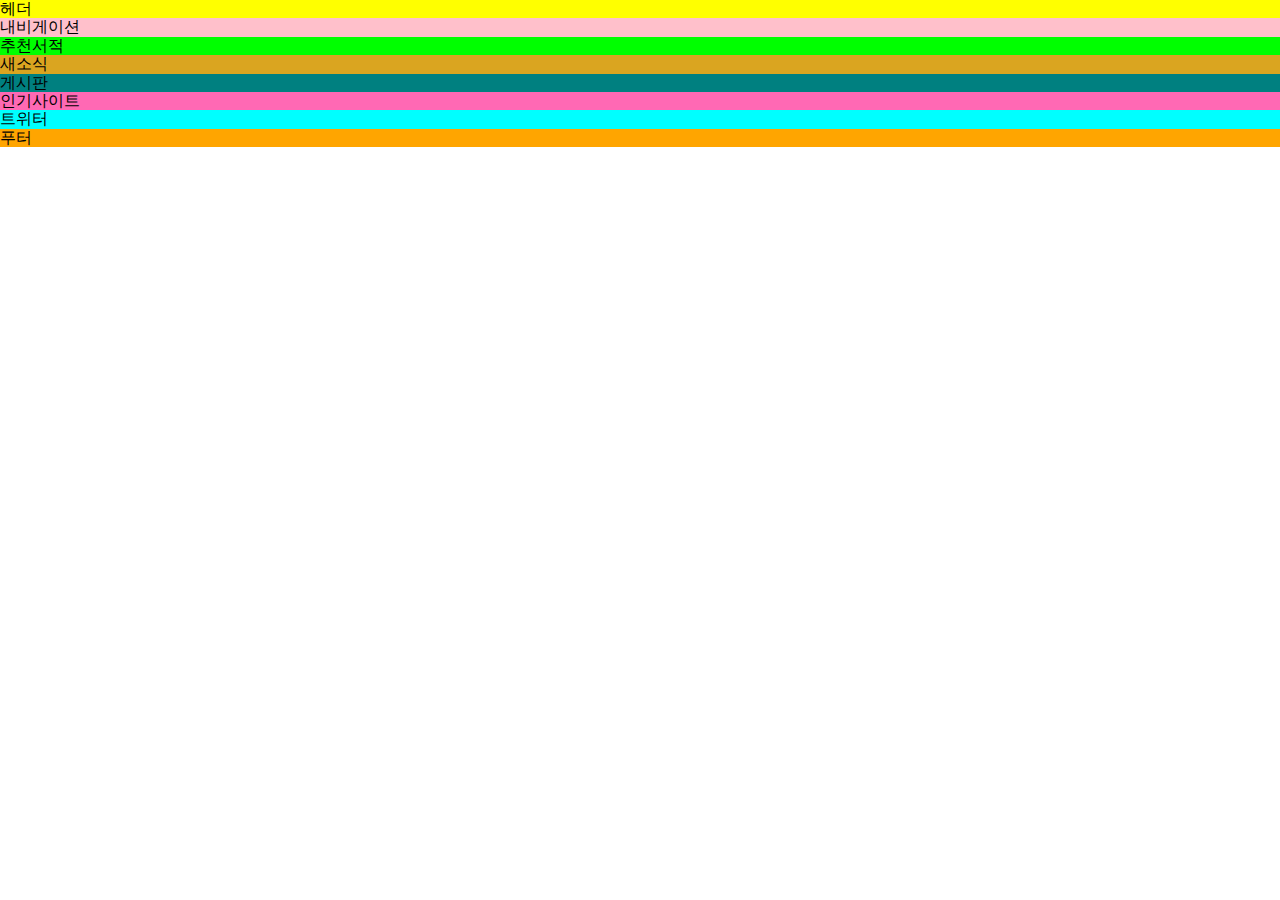
==== index.html @ 116cd97e "반응형 예제 공부" ====
<!DOCTYPE html>
<html lang="ko-KR">

<head>
    <meta charset="UTF-8">
    <meta name="viewport" content="width=device-width, initial-scale=1.0">
    <title>웹카페 - 반응형웹</title>
    <link rel="stylesheet" href="./css/normalize.css">
    <link rel="stylesheet" href="./css/style.css">
</head>

<body>
    <div class="container flex-col">
        <header class="header">헤더</header>
        <nav class="navigation">내비게이션</nav>
        <main class="main">
            <section class="book">추천서적</section>
            <section class="news">새소식</section>
            <section class="board">게시판</section>
            <section class="favorite">인기사이트</section>
            <article class="twitter">트위터</article>
        </main>
        <footer class="footer">푸터</footer>
    </div>
</body>

</html>
---- css/style.css ----
@charset "utf-8";
@import url(//spoqa.github.io/spoqa-han-sans/css/SpoqaHanSans-kr.css);
@import url(./fonts.css);
*, *::before, *::after { 
  font-family: 'Spoqa Han Sans', 'Sans-serif'; 
  box-sizing: border-box;
}
/* Reset CSS */
fieldset{
  margin: 0;
  padding: 0;
  border: 0 none;
}
legend, .a11y-hidden{
  position: absolute;
  width: 1px;
  height: 1px;
  margin: -1px;
  overflow: hidden;
  clip: rect(0,0,0,0);
  clip-path: polygon(0 0, 0 0, 0 0)
}

a{
  text-decoration: none;
  color: inherit;
}
/* grid module */
.flex-row{
  display: flex;
  flex-direction: row;
  flex-wrap: wrap;
}

.flex-col{
  display: flex;
  flex-direction: column;
  flex-wrap: wrap;
}

/* All Device */
.container{
  background: silver;
}
.header{
  background: yellow;
}
.navigation{
  background: pink ;
}
.main{
  background: skyblue;
}
.book{
  background: lime;
}
.news{
  background: goldenrod;
}
.board{
  background: teal;
}
.favorite{
  background: hotpink;
}
.twitter{
  background: aqua;
}
.footer{
  background: orange;
}
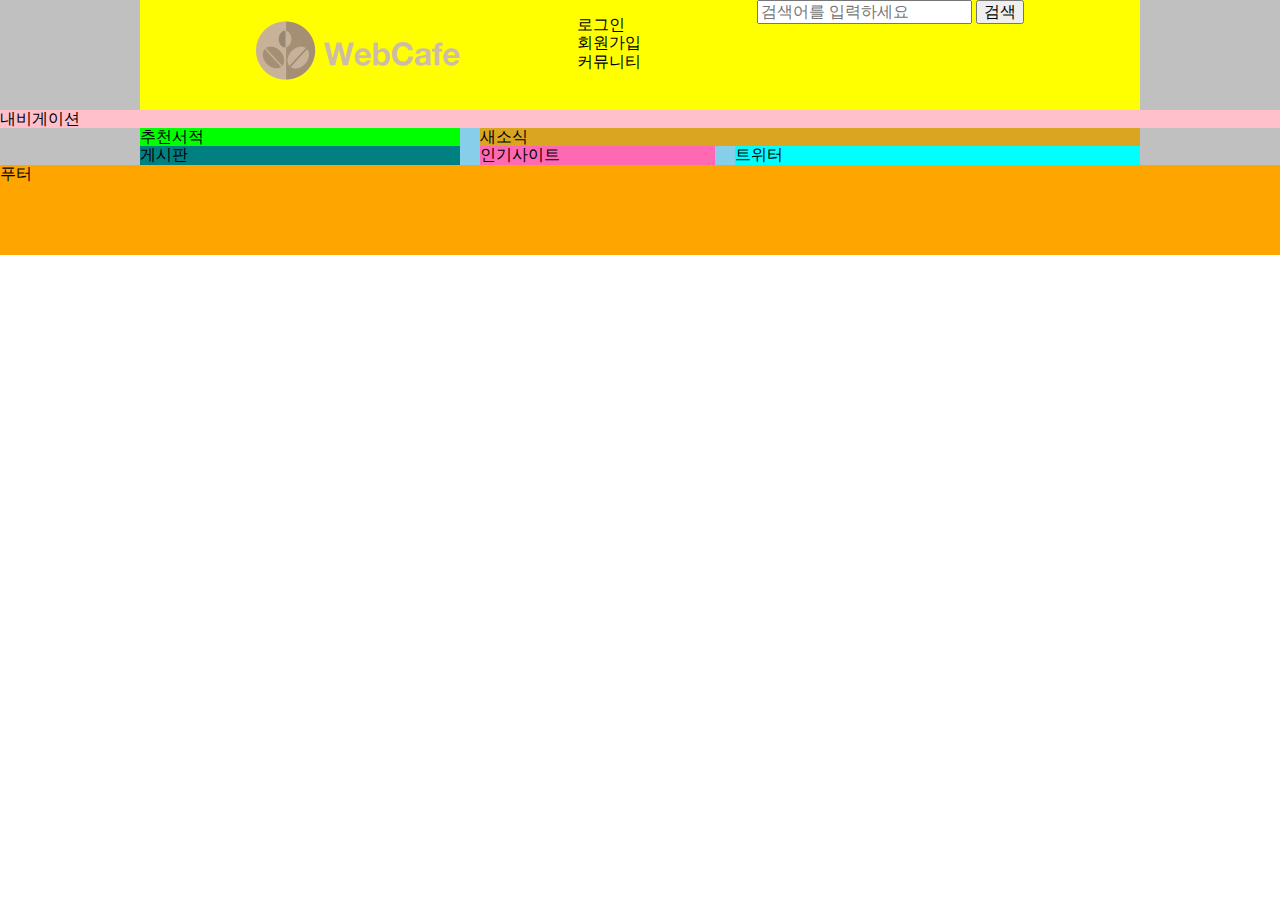
==== commit 8e89927f: "반응형 웹 디자인 공부2" ====
--- a/index.html
+++ b/index.html
@@ -11,14 +11,31 @@
 
 <body>
     <div class="container flex-col">
-        <header class="header">헤더</header>
+        <header class="header flex-row">
+            <h1 class="logo">
+                <a href="#"><img src="images/rwd-logo.png" alt="Web Cafe" /></a>
+            </h1>
+            <ul class="member">
+                <li><a href="#">로그인</a></li>
+                <li><a href="#">회원가입</a></li>
+                <li><a href="#">커뮤니티</a></li>
+            </ul>
+            <form action="javascript:alert('검색이 완료되었습니다.');" class="search">
+                <fieldset>
+                    <legend>검색 폼</legend>
+                    <!-- <label for="search" class="a11y-hidden">검색어</label> -->
+                    <input aria-label="검색어" type="search" id="search" required placeholder="검색어를 입력하세요" />
+                    <button type="submit" class="btn-search">검색</button>
+                </fieldset>
+            </form>
+        </header>
         <nav class="navigation">내비게이션</nav>
-        <main class="main">
-            <section class="book">추천서적</section>
-            <section class="news">새소식</section>
-            <section class="board">게시판</section>
-            <section class="favorite">인기사이트</section>
-            <article class="twitter">트위터</article>
+        <main class="main flex-row">
+            <section class="book col-m4 col-d4">추천서적</section>
+            <section class="news col-m4 col-d8">새소식</section>
+            <section class="board col-m4 col-d4">게시판</section>
+            <section class="favorite col-m4 col-d3">인기사이트</section>
+            <article class="twitter col-m4 col-d5">트위터</article>
         </main>
         <footer class="footer">푸터</footer>
     </div>
--- a/css/style.css
+++ b/css/style.css
@@ -1,71 +1,193 @@
 @charset "utf-8";
 @import url(//spoqa.github.io/spoqa-han-sans/css/SpoqaHanSans-kr.css);
 @import url(./fonts.css);
-*, *::before, *::after { 
-  font-family: 'Spoqa Han Sans', 'Sans-serif'; 
+
+*,
+*::before,
+*::after {
+  font-family: 'Spoqa Han Sans', 'Sans-serif';
   box-sizing: border-box;
 }
+
 /* Reset CSS */
-fieldset{
+
+ul,
+ol,
+li {
+  list-style: none;
+  padding-left: 0;
+}
+
+fieldset {
   margin: 0;
   padding: 0;
   border: 0 none;
 }
-legend, .a11y-hidden{
+
+legend,
+.a11y-hidden {
   position: absolute;
   width: 1px;
   height: 1px;
   margin: -1px;
   overflow: hidden;
-  clip: rect(0,0,0,0);
+  clip: rect(0, 0, 0, 0);
   clip-path: polygon(0 0, 0 0, 0 0)
 }
 
-a{
+a {
   text-decoration: none;
   color: inherit;
 }
+
 /* grid module */
-.flex-row{
+.flex-row {
   display: flex;
   flex-direction: row;
   flex-wrap: wrap;
+  justify-content: space-evenly;
 }
 
-.flex-col{
+.flex-col {
   display: flex;
   flex-direction: column;
   flex-wrap: wrap;
+  justify-content: space-evenly;
 }
 
+/* mobile grid */
+
+
+
 /* All Device */
-.container{
+.container {
   background: silver;
 }
-.header{
+
+.header {
   background: yellow;
 }
-.navigation{
-  background: pink ;
+
+.navigation {
+  background: pink;
 }
-.main{
+
+.main {
   background: skyblue;
 }
-.book{
+
+.book {
   background: lime;
 }
-.news{
+
+.news {
   background: goldenrod;
 }
-.board{
+
+.board {
   background: teal;
 }
-.favorite{
+
+.favorite {
   background: hotpink;
 }
-.twitter{
+
+.twitter {
   background: aqua;
 }
-.footer{
+
+.footer {
   background: orange;
+  height: 10vh;
 }
+
+/* mobile device */
+@media screen and (max-width: 62.5em) {
+  .col-m1 {
+    width: 20%;
+  }
+
+  .col-m2 {
+    width: 45%;
+  }
+
+  .col-m3 {
+    width: 70%;
+  }
+
+  .col-m4 {
+    width: 100%;
+  }
+
+  /* mobile header */
+  .header{
+    background: #32302e;
+  }
+  
+  .logo,
+  .member,
+  .search {
+    width: 100%;
+  }
+  /* mobile member */
+
+  .member {
+    order: -1;
+    display: flex;
+    justify-content: flex-end;
+    background: #988574;
+    color: #fff;
+    margin : 0;
+    padding: 0.5em 0;
+  }
+
+  .member a{
+    padding: 0.35em 0;
+    display: block;
+    margin-left: 1em;
+  }
+
+  /* mobile logo */
+  
+
+
+}
+
+/* desktop device */
+@media screen and (min-width: 62.5em) {
+
+  /* desktop grid */
+  .col-d3 {
+    width: calc(65px * 3 + 20px * 2);
+  }
+
+  .col-d4 {
+    width: calc(65px * 4 + 20px * 3);
+  }
+
+  .col-d5 {
+    width: calc(65px * 5 + 20px * 4);
+  }
+
+  .col-d8 {
+    width: calc(65px * 8 + 20px * 7);
+  }
+
+  .container {
+    align-items: center;
+  }
+
+  .header,
+  .main {
+    width: 1000px;
+  }
+
+  .navigation,
+  .footer {
+    width: 100%;
+  }
+
+  .main {
+    justify-content: space-between;
+  }
+}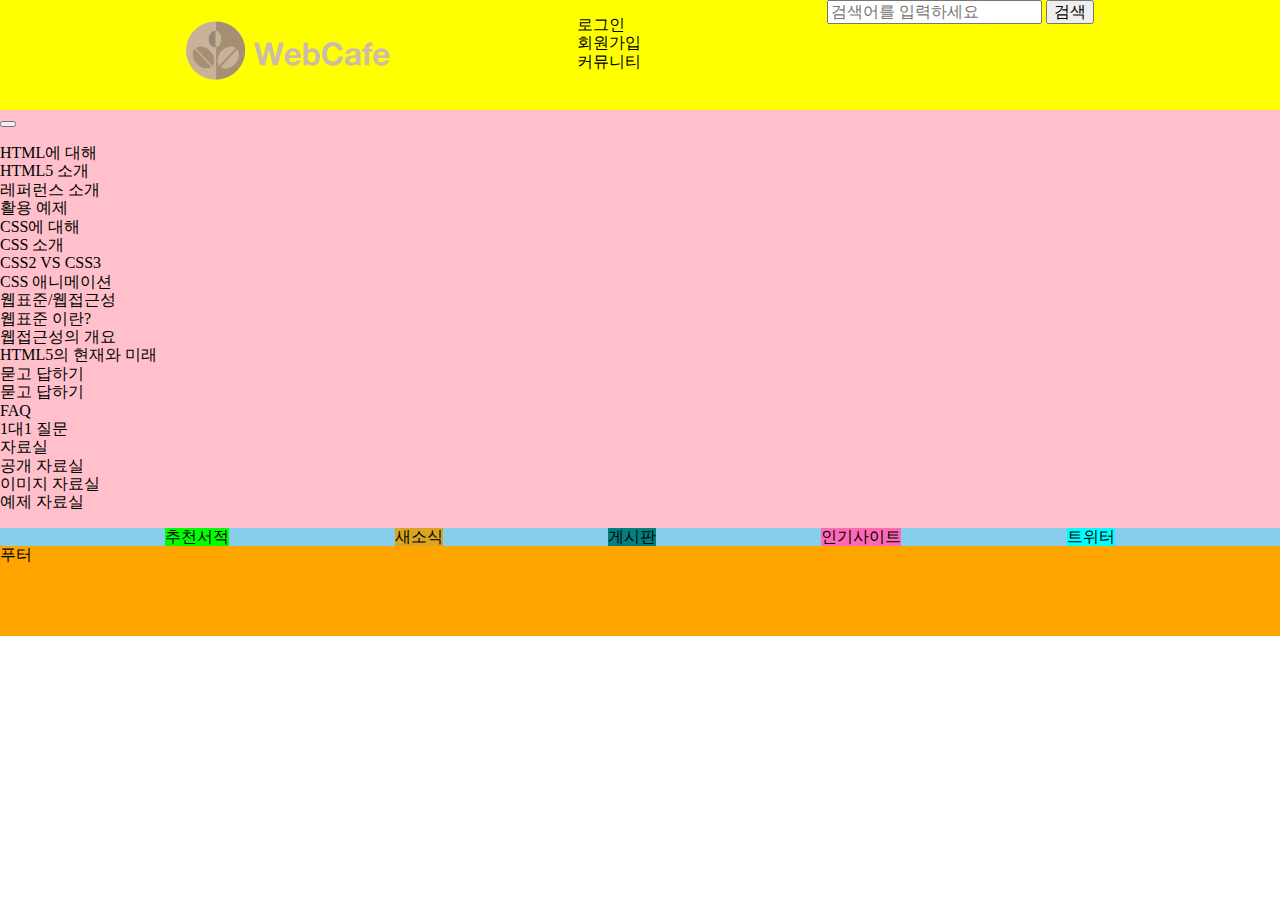
==== commit e9cfcf61: "반응형 웹 공부3" ====
--- a/index.html
+++ b/index.html
@@ -7,6 +7,8 @@
     <title>웹카페 - 반응형웹</title>
     <link rel="stylesheet" href="./css/normalize.css">
     <link rel="stylesheet" href="./css/style.css">
+    <script src="./js/jquery.min.js" defer></script>
+    <script src="./js/mobile-menu.js" defer> </script>
 </head>
 
 <body>
@@ -29,7 +31,59 @@
                 </fieldset>
             </form>
         </header>
-        <nav class="navigation">내비게이션</nav>
+        <nav class="navigation">
+            <h2 class="a11y-hidden">메인 메뉴</h2>
+            <button class="btn-menubar" aria-label="메인메뉴 열기">
+                <span class="menubar menubar-top"></span>
+                <span class="menubar menubar-middle"></span>
+                <span class="menubar menubar-bottom"></span>
+            </button>
+            <ul class="menu">
+                <li class="menu-list">
+                    <a href="#" class="menu-item">HTML에 대해</a>
+                    <ul class="sub-menu">
+                        <li><a href="#">HTML5 소개</a></li>
+                        <li><a href="#">레퍼런스 소개</a></li>
+                        <li><a href="#">활용 예제</a></li>
+                    </ul>
+                </li>
+                <li class="menu-list">
+                    <a href="#" class="menu-item">CSS에 대해</a>
+                    <ul class="sub-menu">
+                        <li><a href="#">CSS 소개</a></li>
+                        <li><a href="#">CSS2 VS CSS3</a></li>
+                        <li><a href="#">CSS 애니메이션</a></li>
+                    </ul>
+                </li>
+                <li class="menu-list">
+                    <a href="#" class="menu-item">웹표준/웹접근성</a>
+                    <ul class="sub-menu">
+                        <li><a href="#">웹표준 이란?</a></li>
+                        <li><a href="#">웹접근성의 개요</a></li>
+                        <li><a href="#">HTML5의 현재와 미래</a></li>
+                    </ul>
+                </li>
+                <li class="menu-list">
+                    <a href="#" class="menu-item">묻고 답하기</a>
+                    <ul class="sub-menu">
+                        <li><a href="#">묻고 답하기</a></li>
+                        <li><a href="#">FAQ</a></li>
+                        <li><a href="#">1대1 질문</a></li>
+                    </ul>
+                </li>
+                <li class="menu-list">
+                    <a href="#" class="menu-item">자료실</a>
+                    <ul class="sub-menu">
+                        <li><a href="#">공개 자료실</a></li>
+                        <li><a href="#">이미지 자료실</a></li>
+                        <li><a href="#">예제 자료실</a></li>
+                    </ul>
+                </li>
+            </ul>
+
+
+
+        </nav>
         <main class="main flex-row">
             <section class="book col-m4 col-d4">추천서적</section>
             <section class="news col-m4 col-d8">새소식</section>
--- a/css/style.css
+++ b/css/style.css
@@ -119,16 +119,22 @@
     width: 100%;
   }
 
+  /* mobile layout */
+
   /* mobile header */
-  .header{
+  .header {
     background: #32302e;
-  }
-  
+    padding-bottom:
+  }
+
   .logo,
   .member,
   .search {
     width: 100%;
-  }
+    padding-left: 20px;
+    padding-right: 20px;
+  }
+
   /* mobile member */
 
   .member {
@@ -137,22 +143,104 @@
     justify-content: flex-end;
     background: #988574;
     color: #fff;
-    margin : 0;
-    padding: 0.5em 0;
-  }
-
-  .member a{
+    margin: 0;
+    padding-top: 0.5em;
+    padding-bottom: 0.5em;
+    /* width: calc(100% + 40px);
+    position: relative;
+    left: -20px; */
+  }
+
+  .member a {
     padding: 0.35em 0;
     display: block;
     margin-left: 1em;
   }
 
+  /* mobile search */
+  .search {
+    
+    text-align: right;
+  }
+
+  [type="search"] {
+    border: 1px solid #aaa;
+    border-radius: 0.35em;
+    height: 2em;
+    width: calc(100% - 3em);
+    margin-right: 0.5em;
+  }
+
+  .btn-search {
+    border: 0 none;
+    padding: 0;
+    width: 2em;
+    height: 2em;
+    position: relative;
+    background: transparent;
+  }
+
+  .btn-search::after {
+    content: "";
+    width: 100%;
+    height: 100%;
+    position: absolute;
+    top: 0;
+    left: 0;
+    background: url(./images/btn_search.png) no-repeat;
+    background-size: cover;
+  }
+
   /* mobile logo */
-  
-
-
-}
-
+
+/* mobile menu */
+.btn-menubar{
+  width: 2.5em;
+  height: 2.5em;
+  border: 0 none;
+  padding: 0;
+  position: absolute;
+  top: 5em;
+  right: 20px;
+  background: blue;
+  overflow: hidden;
+}
+
+.menubar{
+  background: #fff;
+  width: 100%;
+  height: 25%;
+  border-radius: 1em;
+  position: absolute;
+  left: 0;
+  transition: all 200ms;
+}
+
+.menubar-top{
+  top: 0;
+}
+.menubar-middle{
+  top: 50%;
+  transform: translateY(-50%);
+}
+.menubar-bottom{
+  top: 100%;
+  transform: translateY(-100%);
+}
+
+.nav-act .menubar-top{
+  top: 50%;
+  transform: translateY(-50%) rotate(45deg);
+}
+
+.nav-act .menubar-middle{
+  transform: translate(-100%, -50%);
+}
+
+.nav-act .menubar-bottom{
+  top: 50%;
+  transform: translateY(-50%) rotate(-45deg);
+}
 /* desktop device */
 @media screen and (min-width: 62.5em) {
 
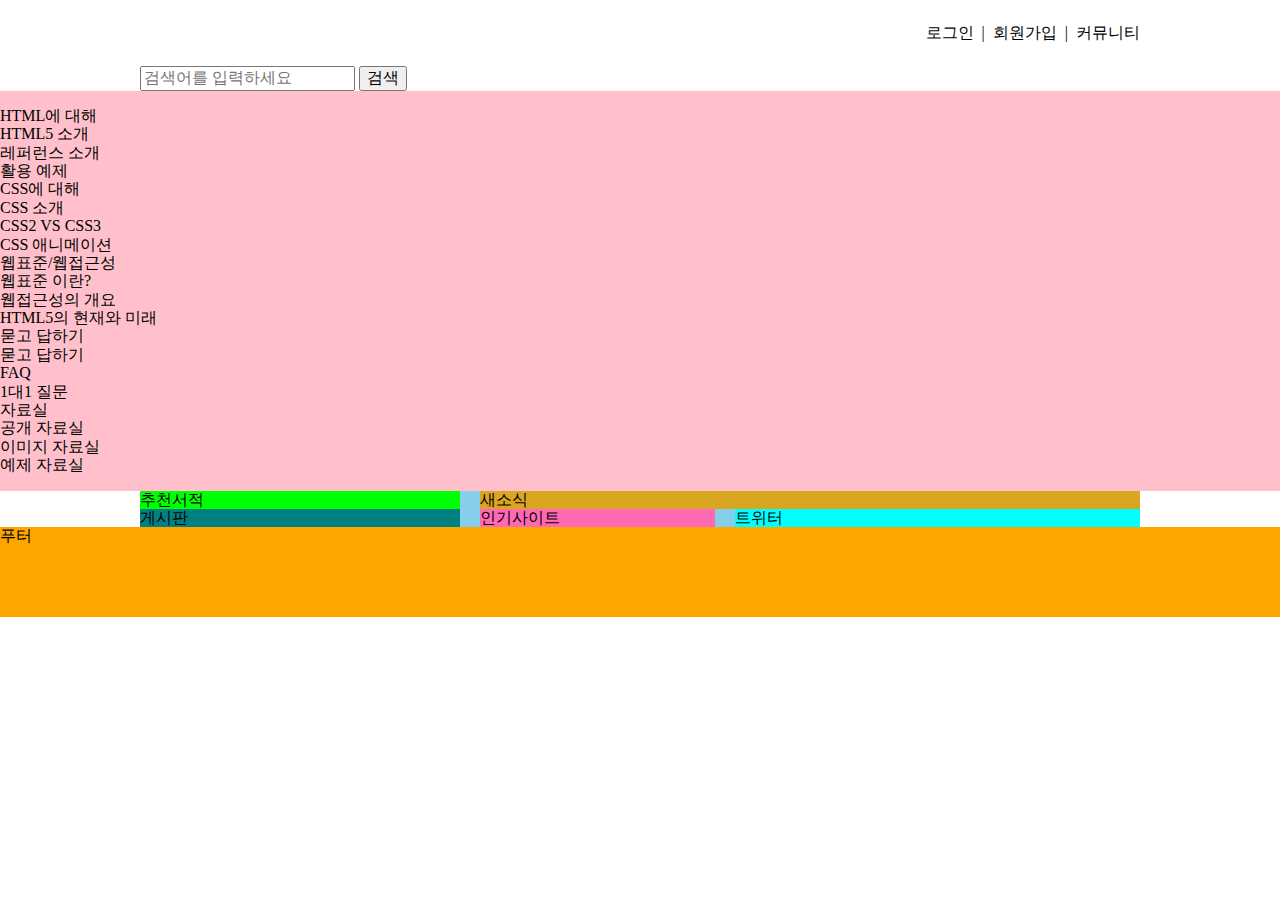
==== commit 77fd1a64: "반응형 웹 공부 5" ====
--- a/index.html
+++ b/index.html
@@ -1,98 +1,101 @@
 <!DOCTYPE html>
 <html lang="ko-KR">
-
-<head>
-    <meta charset="UTF-8">
-    <meta name="viewport" content="width=device-width, initial-scale=1.0">
+  <head>
+    <meta charset="UTF-8" />
+    <meta name="viewport" content="width=device-width, initial-scale=1.0" />
     <title>웹카페 - 반응형웹</title>
-    <link rel="stylesheet" href="./css/normalize.css">
-    <link rel="stylesheet" href="./css/style.css">
+    <link rel="stylesheet" href="./css/normalize.css" />
+    <link rel="stylesheet" href="./css/style.css" />
     <script src="./js/jquery.min.js" defer></script>
-    <script src="./js/mobile-menu.js" defer> </script>
-</head>
-
-<body>
+    <script src="./js/mobile-menu.js" defer></script>
+  </head>
+  <body>
     <div class="container flex-col">
-        <header class="header flex-row">
-            <h1 class="logo">
-                <a href="#"><img src="images/rwd-logo.png" alt="Web Cafe" /></a>
-            </h1>
-            <ul class="member">
-                <li><a href="#">로그인</a></li>
-                <li><a href="#">회원가입</a></li>
-                <li><a href="#">커뮤니티</a></li>
+      <header class="header flex-row">
+        <h1 class="logo">
+          <a href="#"><img src="images/rwd-logo.png" alt="Web Cafe"/></a>
+        </h1>
+        <ul class="member">
+          <li><a href="#">로그인</a></li>
+          <li><span class="bar"></span><a href="#">회원가입</a></li>
+          <li><span class="bar"></span><a href="#">커뮤니티</a></li>
+        </ul>
+        <form
+          action="javascript:alert('검색이 완료되었습니다.');"
+          class="search"
+        >
+          <fieldset>
+            <legend>검색 폼</legend>
+            <!-- <label for="search" class="a11y-hidden">검색어</label> -->
+            <input
+              aria-label="검색어"
+              type="search"
+              id="search"
+              required
+              placeholder="검색어를 입력하세요"
+            />
+            <button type="submit" class="btn-search">검색</button>
+          </fieldset>
+        </form>
+      </header>
+      <nav class="navigation">
+        <h2 class="a11y-hidden">메인 메뉴</h2>
+        <button class="btn-menubar" aria-label="메인메뉴 열기">
+          <span class="menubar menubar-top"></span>
+          <span class="menubar menubar-middle"></span>
+          <span class="menubar menubar-bottom"></span>
+        </button>
+        <ul class="menu">
+          <li class="menu-list">
+            <a href="#" class="menu-item">HTML에 대해</a>
+            <ul class="sub-menu">
+              <li><a href="#">HTML5 소개</a></li>
+              <li><a href="#">레퍼런스 소개</a></li>
+              <li><a href="#">활용 예제</a></li>
             </ul>
-            <form action="javascript:alert('검색이 완료되었습니다.');" class="search">
-                <fieldset>
-                    <legend>검색 폼</legend>
-                    <!-- <label for="search" class="a11y-hidden">검색어</label> -->
-                    <input aria-label="검색어" type="search" id="search" required placeholder="검색어를 입력하세요" />
-                    <button type="submit" class="btn-search">검색</button>
-                </fieldset>
-            </form>
-        </header>
-        <nav class="navigation">
-            <h2 class="a11y-hidden">메인 메뉴</h2>
-            <button class="btn-menubar" aria-label="메인메뉴 열기">
-                <span class="menubar menubar-top"></span>
-                <span class="menubar menubar-middle"></span>
-                <span class="menubar menubar-bottom"></span>
-            </button>
-            <ul class="menu">
-                <li class="menu-list">
-                    <a href="#" class="menu-item">HTML에 대해</a>
-                    <ul class="sub-menu">
-                        <li><a href="#">HTML5 소개</a></li>
-                        <li><a href="#">레퍼런스 소개</a></li>
-                        <li><a href="#">활용 예제</a></li>
-                    </ul>
-                </li>
-                <li class="menu-list">
-                    <a href="#" class="menu-item">CSS에 대해</a>
-                    <ul class="sub-menu">
-                        <li><a href="#">CSS 소개</a></li>
-                        <li><a href="#">CSS2 VS CSS3</a></li>
-                        <li><a href="#">CSS 애니메이션</a></li>
-                    </ul>
-                </li>
-                <li class="menu-list">
-                    <a href="#" class="menu-item">웹표준/웹접근성</a>
-                    <ul class="sub-menu">
-                        <li><a href="#">웹표준 이란?</a></li>
-                        <li><a href="#">웹접근성의 개요</a></li>
-                        <li><a href="#">HTML5의 현재와 미래</a></li>
-                    </ul>
-                </li>
-                <li class="menu-list">
-                    <a href="#" class="menu-item">묻고 답하기</a>
-                    <ul class="sub-menu">
-                        <li><a href="#">묻고 답하기</a></li>
-                        <li><a href="#">FAQ</a></li>
-                        <li><a href="#">1대1 질문</a></li>
-                    </ul>
-                </li>
-                <li class="menu-list">
-                    <a href="#" class="menu-item">자료실</a>
-                    <ul class="sub-menu">
-                        <li><a href="#">공개 자료실</a></li>
-                        <li><a href="#">이미지 자료실</a></li>
-                        <li><a href="#">예제 자료실</a></li>
-                    </ul>
-                </li>
+          </li>
+          <li class="menu-list">
+            <a href="#" class="menu-item">CSS에 대해</a>
+            <ul class="sub-menu">
+              <li><a href="#">CSS 소개</a></li>
+              <li><a href="#">CSS2 VS CSS3</a></li>
+              <li><a href="#">CSS 애니메이션</a></li>
             </ul>
-
-
-
-        </nav>
-        <main class="main flex-row">
-            <section class="book col-m4 col-d4">추천서적</section>
-            <section class="news col-m4 col-d8">새소식</section>
-            <section class="board col-m4 col-d4">게시판</section>
-            <section class="favorite col-m4 col-d3">인기사이트</section>
-            <article class="twitter col-m4 col-d5">트위터</article>
-        </main>
-        <footer class="footer">푸터</footer>
+          </li>
+          <li class="menu-list">
+            <a href="#" class="menu-item">웹표준/웹접근성</a>
+            <ul class="sub-menu">
+              <li><a href="#">웹표준 이란?</a></li>
+              <li><a href="#">웹접근성의 개요</a></li>
+              <li><a href="#">HTML5의 현재와 미래</a></li>
+            </ul>
+          </li>
+          <li class="menu-list">
+            <a href="#" class="menu-item">묻고 답하기</a>
+            <ul class="sub-menu">
+              <li><a href="#">묻고 답하기</a></li>
+              <li><a href="#">FAQ</a></li>
+              <li><a href="#">1대1 질문</a></li>
+            </ul>
+          </li>
+          <li class="menu-list">
+            <a href="#" class="menu-item">자료실</a>
+            <ul class="sub-menu">
+              <li><a href="#">공개 자료실</a></li>
+              <li><a href="#">이미지 자료실</a></li>
+              <li><a href="#">예제 자료실</a></li>
+            </ul>
+          </li>
+        </ul>
+      </nav>
+      <main class="main flex-row">
+        <section class="book col-m4 col-d4">추천서적</section>
+        <section class="news col-m4 col-d8">새소식</section>
+        <section class="board col-m4 col-d4">게시판</section>
+        <section class="favorite col-m4 col-d3">인기사이트</section>
+        <article class="twitter col-m4 col-d5">트위터</article>
+      </main>
+      <footer class="footer">푸터</footer>
     </div>
-</body>
-
+  </body>
 </html>--- a/css/style.css
+++ b/css/style.css
@@ -1,143 +1,105 @@
 @charset "utf-8";
 @import url(//spoqa.github.io/spoqa-han-sans/css/SpoqaHanSans-kr.css);
 @import url(./fonts.css);
-
-*,
-*::before,
-*::after {
-  font-family: 'Spoqa Han Sans', 'Sans-serif';
+*, *::before, *::after { 
+  font-family: 'Spoqa Han Sans', 'Sans-serif'; 
   box-sizing: border-box;
 }
-
 /* Reset CSS */
-
-ul,
-ol,
-li {
+ul, ol{
   list-style: none;
   padding-left: 0;
 }
-
-fieldset {
+fieldset{
   margin: 0;
   padding: 0;
   border: 0 none;
 }
-
-legend,
-.a11y-hidden {
+legend, .a11y-hidden{
   position: absolute;
   width: 1px;
   height: 1px;
   margin: -1px;
   overflow: hidden;
-  clip: rect(0, 0, 0, 0);
+  clip: rect(0,0,0,0);
   clip-path: polygon(0 0, 0 0, 0 0)
 }
-
-a {
+a{
   text-decoration: none;
   color: inherit;
 }
-
 /* grid module */
-.flex-row {
+.flex-row{
   display: flex;
   flex-direction: row;
   flex-wrap: wrap;
   justify-content: space-evenly;
 }
-
-.flex-col {
+.flex-col{
   display: flex;
   flex-direction: column;
   flex-wrap: wrap;
   justify-content: space-evenly;
 }
 
-/* mobile grid */
-
-
-
 /* All Device */
-.container {
-  background: silver;
-}
-
-.header {
-  background: yellow;
-}
-
-.navigation {
+
+.navigation{
   background: pink;
 }
-
-.main {
+.main{
   background: skyblue;
 }
-
-.book {
+.book{
   background: lime;
 }
-
-.news {
+.news{
   background: goldenrod;
 }
-
-.board {
+.board{
   background: teal;
 }
-
-.favorite {
+.favorite{
   background: hotpink;
 }
-
-.twitter {
+.twitter{
   background: aqua;
 }
-
-.footer {
+.footer{
   background: orange;
   height: 10vh;
 }
 
-/* mobile device */
-@media screen and (max-width: 62.5em) {
-  .col-m1 {
+
+/* Mobile Device */
+@media screen and (max-width: 62.5em){
+  /* mobile grid */
+  .col-m1{
     width: 20%;
   }
-
-  .col-m2 {
+  .col-m2{
     width: 45%;
   }
-
-  .col-m3 {
+  .col-m3{
     width: 70%;
   }
-
-  .col-m4 {
-    width: 100%;
-  }
-
+  .col-m4{
+    width: 100%;
+  }
   /* mobile layout */
 
   /* mobile header */
-  .header {
+  .header{
     background: #32302e;
-    padding-bottom:
-  }
-
-  .logo,
-  .member,
-  .search {
+    padding-bottom: 1em;
+  }
+  .logo, .member, .search{
     width: 100%;
     padding-left: 20px;
     padding-right: 20px;
   }
-
   /* mobile member */
-
-  .member {
+  .member{
     order: -1;
     display: flex;
     justify-content: flex-end;
@@ -150,28 +112,23 @@
     position: relative;
     left: -20px; */
   }
-
-  .member a {
+  .member a{
     padding: 0.35em 0;
     display: block;
     margin-left: 1em;
   }
-
   /* mobile search */
-  .search {
-    
+  .search{
     text-align: right;
   }
-
-  [type="search"] {
+  [type="search"]{
     border: 1px solid #aaa;
     border-radius: 0.35em;
     height: 2em;
     width: calc(100% - 3em);
     margin-right: 0.5em;
   }
-
-  .btn-search {
+  .btn-search{
     border: 0 none;
     padding: 0;
     width: 2em;
@@ -179,8 +136,7 @@
     position: relative;
     background: transparent;
   }
-
-  .btn-search::after {
+  .btn-search::after{
     content: "";
     width: 100%;
     height: 100%;
@@ -190,92 +146,150 @@
     background: url(./images/btn_search.png) no-repeat;
     background-size: cover;
   }
-
-  /* mobile logo */
-
-/* mobile menu */
-.btn-menubar{
-  width: 2.5em;
-  height: 2.5em;
-  border: 0 none;
-  padding: 0;
-  position: absolute;
-  top: 5em;
-  right: 20px;
-  background: blue;
-  overflow: hidden;
-}
-
-.menubar{
-  background: #fff;
-  width: 100%;
-  height: 25%;
-  border-radius: 1em;
-  position: absolute;
-  left: 0;
-  transition: all 200ms;
-}
-
-.menubar-top{
-  top: 0;
-}
-.menubar-middle{
-  top: 50%;
-  transform: translateY(-50%);
-}
-.menubar-bottom{
-  top: 100%;
-  transform: translateY(-100%);
-}
-
-.nav-act .menubar-top{
-  top: 50%;
-  transform: translateY(-50%) rotate(45deg);
-}
-
-.nav-act .menubar-middle{
-  transform: translate(-100%, -50%);
-}
-
-.nav-act .menubar-bottom{
-  top: 50%;
-  transform: translateY(-50%) rotate(-45deg);
-}
-/* desktop device */
-@media screen and (min-width: 62.5em) {
-
-  /* desktop grid */
-  .col-d3 {
+  /* mobile menu */
+  .btn-menubar{
+    width: 2.5em;
+    height: 2.5em;
+    border: 0 none;
+    padding: 0;
+    position: absolute;
+    top: 5em;
+    right: 20px;
+    background: transparent;
+    overflow: hidden;
+    cursor: pointer;
+  }
+  .menubar{
+    background: #fff;
+    width: 100%;
+    height: 25%;
+    border-radius: 1em;
+    position: absolute;
+    left: 0;
+    transition: all 200ms;
+  }
+  .menubar-top{
+    top: 0;
+  }
+  .menubar-middle{
+    top: 50%;
+    transform: translateY(-50%);
+  }
+  .menubar-bottom{
+    top: 100%;
+    transform: translateY(-100%);
+  }
+  .nav-act .menubar-top{
+    top: 50%;
+    transform: translateY(-50%) rotate(45deg);
+  }
+  .nav-act .menubar-middle{
+    transform: translate(-100%, -50%);
+  }
+  .nav-act .menubar-bottom{
+    top: 50%;
+    transform: translateY(-50%) rotate(-45deg);
+  }
+  .menu{
+    position: fixed;
+    top: 0;
+    left: 0;
+    width: 0;
+    overflow: hidden;
+    height: 100vh;
+    transform: translateX(-100%);
+    transition: all 200ms;
+  }
+  .nav-act .menu{
+    transform: none;
+    width: 75vw;
+    background: rgba(0,0,0,0.85);
+    color: #fff;
+    margin: 0;
+    padding: 2em;
+  }
+  .menu-list{
+    margin: 0.5em 0;
+  }
+  .menu-item{
+    display: block;
+    padding: 0.5em;
+  }
+  .sub-menu{
+    display: none;
+    list-style-type: disc;
+    padding-left: 2em;
+    margin-bottom: 1em;
+  }
+  .sub-menu li{
+    margin: 0.5em 0;
+  }
+  .sub-menu a{
+    padding: 0.5em 0;
+    display: block;
+  }
+  .menu-act .sub-menu{
+    display: block;
+  }
+
+}
+/* Desktop Device */
+@media screen and (min-width: 62.5em){
+  /* Desktop grid */
+  .col-d3{
     width: calc(65px * 3 + 20px * 2);
   }
-
-  .col-d4 {
+  .col-d4{
     width: calc(65px * 4 + 20px * 3);
   }
-
-  .col-d5 {
+  .col-d5{
     width: calc(65px * 5 + 20px * 4);
   }
-
-  .col-d8 {
+  .col-d8{
     width: calc(65px * 8 + 20px * 7);
   }
-
-  .container {
+  .container{
     align-items: center;
   }
-
-  .header,
-  .main {
+  .header, .main{
     width: 1000px;
   }
-
-  .navigation,
-  .footer {
-    width: 100%;
-  }
-
-  .main {
+  .navigation, .footer{
+    width: 100%;
+  }
+  /* Desktop header */
+  .header{
+    display: block;
+    position: relative;
+  }
+  /* Desktop logo */
+  .logo{
+    background: blue;
+    position: absolute;
+    left:0;
+    top: 0;
+    margin: 0;
+    display: none;
+  }
+  /* Desktop member */
+  .member{
+    display: flex;
+    justify-content: flex-end;
+  }
+  .bar::before{
+    content: "|";
+    margin: 0 0.5em;
+  }
+  .member a{
+    display: inline-block;
+    padding: 0.5em 0;
+  }
+
+  /* Desktop main menu */
+  .btn-menubar{
+    display: none;
+  }
+  .main{
     justify-content: space-between;
   }
 }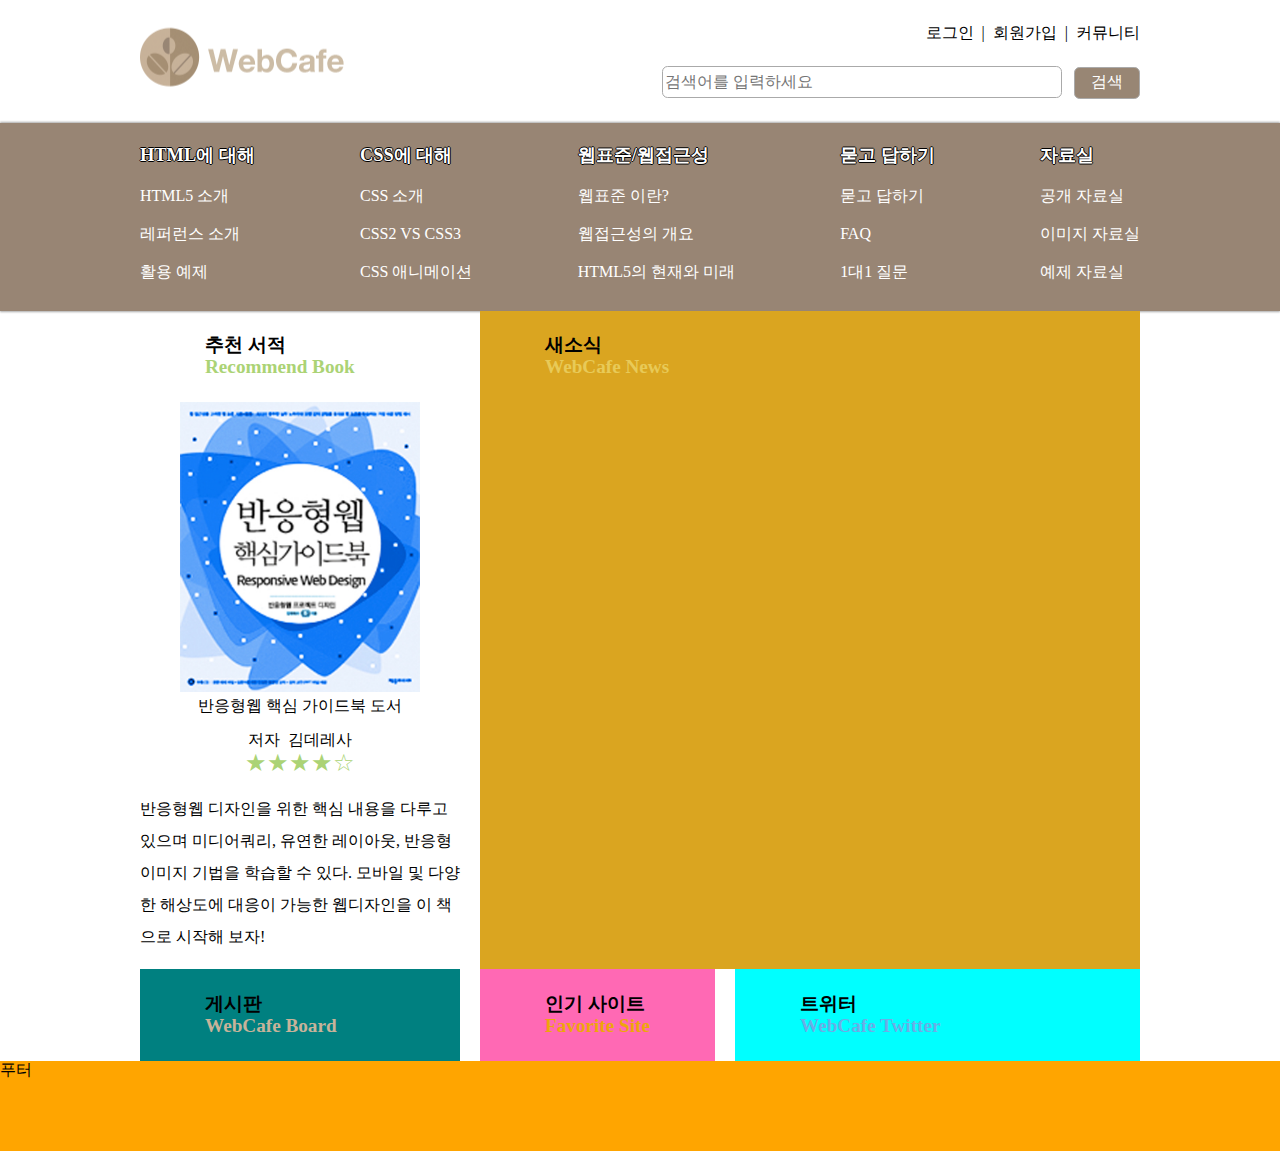
==== commit 0e803d96: "반응형 웹디자인 공부 6" ====
--- a/index.html
+++ b/index.html
@@ -1,6 +1,7 @@
 <!DOCTYPE html>
 <html lang="ko-KR">
-  <head>
+
+<head>
     <meta charset="UTF-8" />
     <meta name="viewport" content="width=device-width, initial-scale=1.0" />
     <title>웹카페 - 반응형웹</title>
@@ -8,94 +9,132 @@
     <link rel="stylesheet" href="./css/style.css" />
     <script src="./js/jquery.min.js" defer></script>
     <script src="./js/mobile-menu.js" defer></script>
-  </head>
-  <body>
+</head>
+
+<body>
     <div class="container flex-col">
-      <header class="header flex-row">
-        <h1 class="logo">
-          <a href="#"><img src="images/rwd-logo.png" alt="Web Cafe"/></a>
-        </h1>
-        <ul class="member">
-          <li><a href="#">로그인</a></li>
-          <li><span class="bar"></span><a href="#">회원가입</a></li>
-          <li><span class="bar"></span><a href="#">커뮤니티</a></li>
-        </ul>
-        <form
-          action="javascript:alert('검색이 완료되었습니다.');"
-          class="search"
-        >
-          <fieldset>
-            <legend>검색 폼</legend>
-            <!-- <label for="search" class="a11y-hidden">검색어</label> -->
-            <input
-              aria-label="검색어"
-              type="search"
-              id="search"
-              required
-              placeholder="검색어를 입력하세요"
-            />
-            <button type="submit" class="btn-search">검색</button>
-          </fieldset>
-        </form>
-      </header>
-      <nav class="navigation">
-        <h2 class="a11y-hidden">메인 메뉴</h2>
-        <button class="btn-menubar" aria-label="메인메뉴 열기">
-          <span class="menubar menubar-top"></span>
-          <span class="menubar menubar-middle"></span>
-          <span class="menubar menubar-bottom"></span>
-        </button>
-        <ul class="menu">
-          <li class="menu-list">
-            <a href="#" class="menu-item">HTML에 대해</a>
-            <ul class="sub-menu">
-              <li><a href="#">HTML5 소개</a></li>
-              <li><a href="#">레퍼런스 소개</a></li>
-              <li><a href="#">활용 예제</a></li>
+        <header class="header flex-row">
+            <h1 class="logo">
+                <a href="#"><img src="images/rwd-logo.png" alt="Web Cafe" /></a>
+            </h1>
+            <ul class="member">
+                <li><a href="#">로그인</a></li>
+                <li><span class="bar"></span><a href="#">회원가입</a></li>
+                <li><span class="bar"></span><a href="#">커뮤니티</a></li>
             </ul>
-          </li>
-          <li class="menu-list">
-            <a href="#" class="menu-item">CSS에 대해</a>
-            <ul class="sub-menu">
-              <li><a href="#">CSS 소개</a></li>
-              <li><a href="#">CSS2 VS CSS3</a></li>
-              <li><a href="#">CSS 애니메이션</a></li>
+            <form action="javascript:alert('검색이 완료되었습니다.');" class="search">
+                <fieldset>
+                    <legend>검색 폼</legend>
+                    <!-- <label for="search" class="a11y-hidden">검색어</label> -->
+                    <input aria-label="검색어" type="search" id="search" required placeholder="검색어를 입력하세요" />
+                    <button type="submit" class="btn-search">검색</button>
+                </fieldset>
+            </form>
+        </header>
+        <nav class="navigation">
+            <h2 class="a11y-hidden">메인 메뉴</h2>
+            <button class="btn-menubar" aria-label="메인메뉴 열기">
+                <span class="menubar menubar-top"></span>
+                <span class="menubar menubar-middle"></span>
+                <span class="menubar menubar-bottom"></span>
+            </button>
+            <ul class="menu">
+                <li class="menu-list">
+                    <a href="#" class="menu-item">HTML에 대해</a>
+                    <ul class="sub-menu">
+                        <li><a href="#">HTML5 소개</a></li>
+                        <li><a href="#">레퍼런스 소개</a></li>
+                        <li><a href="#">활용 예제</a></li>
+                    </ul>
+                </li>
+                <li class="menu-list">
+                    <a href="#" class="menu-item">CSS에 대해</a>
+                    <ul class="sub-menu">
+                        <li><a href="#">CSS 소개</a></li>
+                        <li><a href="#">CSS2 VS CSS3</a></li>
+                        <li><a href="#">CSS 애니메이션</a></li>
+                    </ul>
+                </li>
+                <li class="menu-list">
+                    <a href="#" class="menu-item">웹표준/웹접근성</a>
+                    <ul class="sub-menu">
+                        <li><a href="#">웹표준 이란?</a></li>
+                        <li><a href="#">웹접근성의 개요</a></li>
+                        <li><a href="#">HTML5의 현재와 미래</a></li>
+                    </ul>
+                </li>
+                <li class="menu-list">
+                    <a href="#" class="menu-item">묻고 답하기</a>
+                    <ul class="sub-menu">
+                        <li><a href="#">묻고 답하기</a></li>
+                        <li><a href="#">FAQ</a></li>
+                        <li><a href="#">1대1 질문</a></li>
+                    </ul>
+                </li>
+                <li class="menu-list">
+                    <a href="#" class="menu-item">자료실</a>
+                    <ul class="sub-menu">
+                        <li><a href="#">공개 자료실</a></li>
+                        <li><a href="#">이미지 자료실</a></li>
+                        <li><a href="#">예제 자료실</a></li>
+                    </ul>
+                </li>
             </ul>
-          </li>
-          <li class="menu-list">
-            <a href="#" class="menu-item">웹표준/웹접근성</a>
-            <ul class="sub-menu">
-              <li><a href="#">웹표준 이란?</a></li>
-              <li><a href="#">웹접근성의 개요</a></li>
-              <li><a href="#">HTML5의 현재와 미래</a></li>
-            </ul>
-          </li>
-          <li class="menu-list">
-            <a href="#" class="menu-item">묻고 답하기</a>
-            <ul class="sub-menu">
-              <li><a href="#">묻고 답하기</a></li>
-              <li><a href="#">FAQ</a></li>
-              <li><a href="#">1대1 질문</a></li>
-            </ul>
-          </li>
-          <li class="menu-list">
-            <a href="#" class="menu-item">자료실</a>
-            <ul class="sub-menu">
-              <li><a href="#">공개 자료실</a></li>
-              <li><a href="#">이미지 자료실</a></li>
-              <li><a href="#">예제 자료실</a></li>
-            </ul>
-          </li>
-        </ul>
-      </nav>
-      <main class="main flex-row">
-        <section class="book col-m4 col-d4">추천서적</section>
-        <section class="news col-m4 col-d8">새소식</section>
-        <section class="board col-m4 col-d4">게시판</section>
-        <section class="favorite col-m4 col-d3">인기사이트</section>
-        <article class="twitter col-m4 col-d5">트위터</article>
-      </main>
-      <footer class="footer">푸터</footer>
+        </nav>
+        <main class="main flex-row">
+            <section class="book col-m4 col-d4">
+                <h2 class="book-heading sprite">
+                    <span>추천 서적</span>
+                    <span class="point">Recommend Book</span>
+                </h2>
+
+                <figure class="book-cover">
+                    <img src="images/book_rwd.jpg" class="responsive" alt="" aria-labelledby="cover-caption" />
+                    <figcaption id="cover-caption" class="book-cover-caption">
+                        반응형웹 핵심 가이드북 도서
+                    </figcaption>
+                </figure>
+                <dl class="book-detail">
+                    <dt class="book-author">저자</dt>
+                    <dd class="book-author-name">김데레사</dd>
+                    <dt class="a11y-hidden">평점</dt>
+                    <dd class="book-grade" aria-label="5점 만점에 4점">
+                        <span aria-hidden="true">★★★★☆</span>
+                    </dd>
+                </dl>
+                <p class="book-summary">
+                    반응형웹 디자인을 위한 핵심 내용을 다루고 있으며 미디어쿼리, 유연한
+                    레이아웃, 반응형 이미지 기법을 학습할 수 있다. 모바일 및 다양한
+                    해상도에 대응이 가능한 웹디자인을 이 책으로 시작해 보자!
+                </p>
+            </section>
+            <section class="news col-m4 col-d8">
+                <h2 class="news-heading sprite">
+                    <span>새소식</span>
+                    <span class="point">WebCafe News</span>
+                </h2>
+            </section>
+            <section class="board col-m4 col-d4">
+                <h2 class="board-heading sprite">
+                    <span>게시판</span>
+                    <span class="point">WebCafe Board</span>
+                </h2>
+            </section>
+            <section class="favorite col-m4 col-d3">
+                <h2 class="favorite-heading sprite">
+                    <span>인기 사이트</span>
+                    <span class="point">Favorite Site</span>
+                </h2>
+            </section>
+            <article class="twitter col-m4 col-d5">
+                <h2 class="twitter-heading sprite">
+                    <span>트위터</span>
+                    <span class="point">WebCafe Twitter</span>
+                </h2>
+            </article>
+        </main>
+        <footer class="footer">푸터</footer>
     </div>
-  </body>
+</body>
+
 </html>--- a/css/style.css
+++ b/css/style.css
@@ -1,6 +1,15 @@
 @charset "utf-8";
 @import url(//spoqa.github.io/spoqa-han-sans/css/SpoqaHanSans-kr.css);
 @import url(./fonts.css);
+
+:root{
+  --point1: #abd375;
+  --point2: #e8ca58;
+  --point3: #c7b39a;
+  --point4: #eea60a;
+  --point5: #6aaee6;
+}
+
 *, *::before, *::after { 
   font-family: 'Spoqa Han Sans', 'Sans-serif'; 
   box-sizing: border-box;
@@ -41,18 +50,12 @@
   flex-wrap: wrap;
   justify-content: space-evenly;
 }
-
+/* responsive content */
+.responsive{
+  max-width: 100%;
+  height: auto;
+}
 /* All Device */
-
-.navigation{
-  background: pink;
-}
-.main{
-  background: skyblue;
-}
-.book{
-  background: lime;
-}
 .news{
   background: goldenrod;
 }
@@ -69,8 +72,78 @@
   background: orange;
   height: 10vh;
 }
-
-
+/* All Search */
+.search{
+  text-align: right;
+}
+[type="search"]{
+  border: 1px solid #aaa;
+  border-radius: 0.35em;
+  height: 2em;
+  margin-right: 0.5em;
+}
+/* All main content */
+.sprite{
+  background: url(./images/sprite_main.png) no-repeat;
+  height: 60px;
+  padding-left: 65px;
+}
+.main [class*="heading"]{
+  font-size: 1.2em;
+  display: flex;
+  flex-direction: column;
+  justify-content: center;
+}
+.news-heading{
+  background-position: 0 -230px;
+}
+.board-heading {
+  background-position: 0 -115px;
+}
+.favorite-heading {
+  background-position: 0 -345px;
+}
+.twitter-heading {
+  background-position: 0 -460px;
+}
+.book-heading .point{
+  /* color: #abd375; */
+  color: var(--point1);
+}
+.news-heading .point {
+  color: var(--point2);
+}
+.board-heading .point {
+  color: var(--point3);
+}
+.favorite-heading .point {
+  color: var(--point4);
+}
+.twitter-heading .point {
+  color: var(--point5);
+}
+/* recommand book */
+.book-cover{
+  text-align: center;
+}
+.book-detail{
+  display: flex;
+  flex-wrap: wrap;
+  justify-content: center;
+}
+.book-author-name{
+  margin-left: 0.5em;
+}
+.book-grade{
+  margin: 0;
+  width: 100%;
+  text-align: center;
+  font-size: 1.5em;
+  color: var(--point1);
+}
+[class$="summary"]{
+  line-height: 2;
+}
 /* Mobile Device */
 @media screen and (max-width: 62.5em){
   /* mobile grid */
@@ -118,15 +191,8 @@
     margin-left: 1em;
   }
   /* mobile search */
-  .search{
-    text-align: right;
-  }
   [type="search"]{
-    border: 1px solid #aaa;
-    border-radius: 0.35em;
-    height: 2em;
     width: calc(100% - 3em);
-    margin-right: 0.5em;
   }
   .btn-search{
     border: 0 none;
@@ -251,7 +317,7 @@
   .container{
     align-items: center;
   }
-  .header, .main{
+  .header, .menu, .main{
     width: 1000px;
   }
   .navigation, .footer{
@@ -261,15 +327,15 @@
   .header{
     display: block;
     position: relative;
+    padding-bottom: 1.5em;
   }
   /* Desktop logo */
   .logo{
-    background: blue;
     position: absolute;
     left:0;
-    top: 0;
+    top: 50%;
     margin: 0;
-    display: none;
+    transform: translateY(-50%);
   }
   /* Desktop member */
   .member{
@@ -284,11 +350,51 @@
     display: inline-block;
     padding: 0.5em 0;
   }
-
+  /* Desktop search */
+  [type="search"]{
+    width: 40%;
+  }
+  .btn-search{
+    border: 1px solid #aaa;
+    border-radius: 0.35em;
+    background: #988674;
+    color: #fff;
+    height: 2em;
+    padding: 0 1em;
+  }
   /* Desktop main menu */
+  .navigation{
+    background: #988574;
+    color: #fff;
+    /* border-top: 2px solid #000;
+    border-bottom: 2px solid #000; */
+    box-shadow: 0 -1px 2px 0 #aaa, 0 1px 2px 0 #aaa;
+  }
   .btn-menubar{
     display: none;
   }
+  .menu{
+    margin-left: auto;
+    margin-right: auto;
+    display: flex;
+    justify-content: space-between;
+  }
+  .menu-item{
+    font-weight: 700;
+    font-size: 1.15em;
+    padding: 0.35em 0;
+    display: block;
+    margin-bottom: 0.5em;
+    text-shadow: 1px 0 0 #000, 0 1px 0 #000,
+                -1px 0 0 #000, 0 -1px 0 #000;
+  }
+  .sub-menu li{
+    margin: 0.5em 0;
+  }
+  .sub-menu a{
+    display: block;
+    padding: 0.35em 0;
+  }
   .main{
     justify-content: space-between;
   }
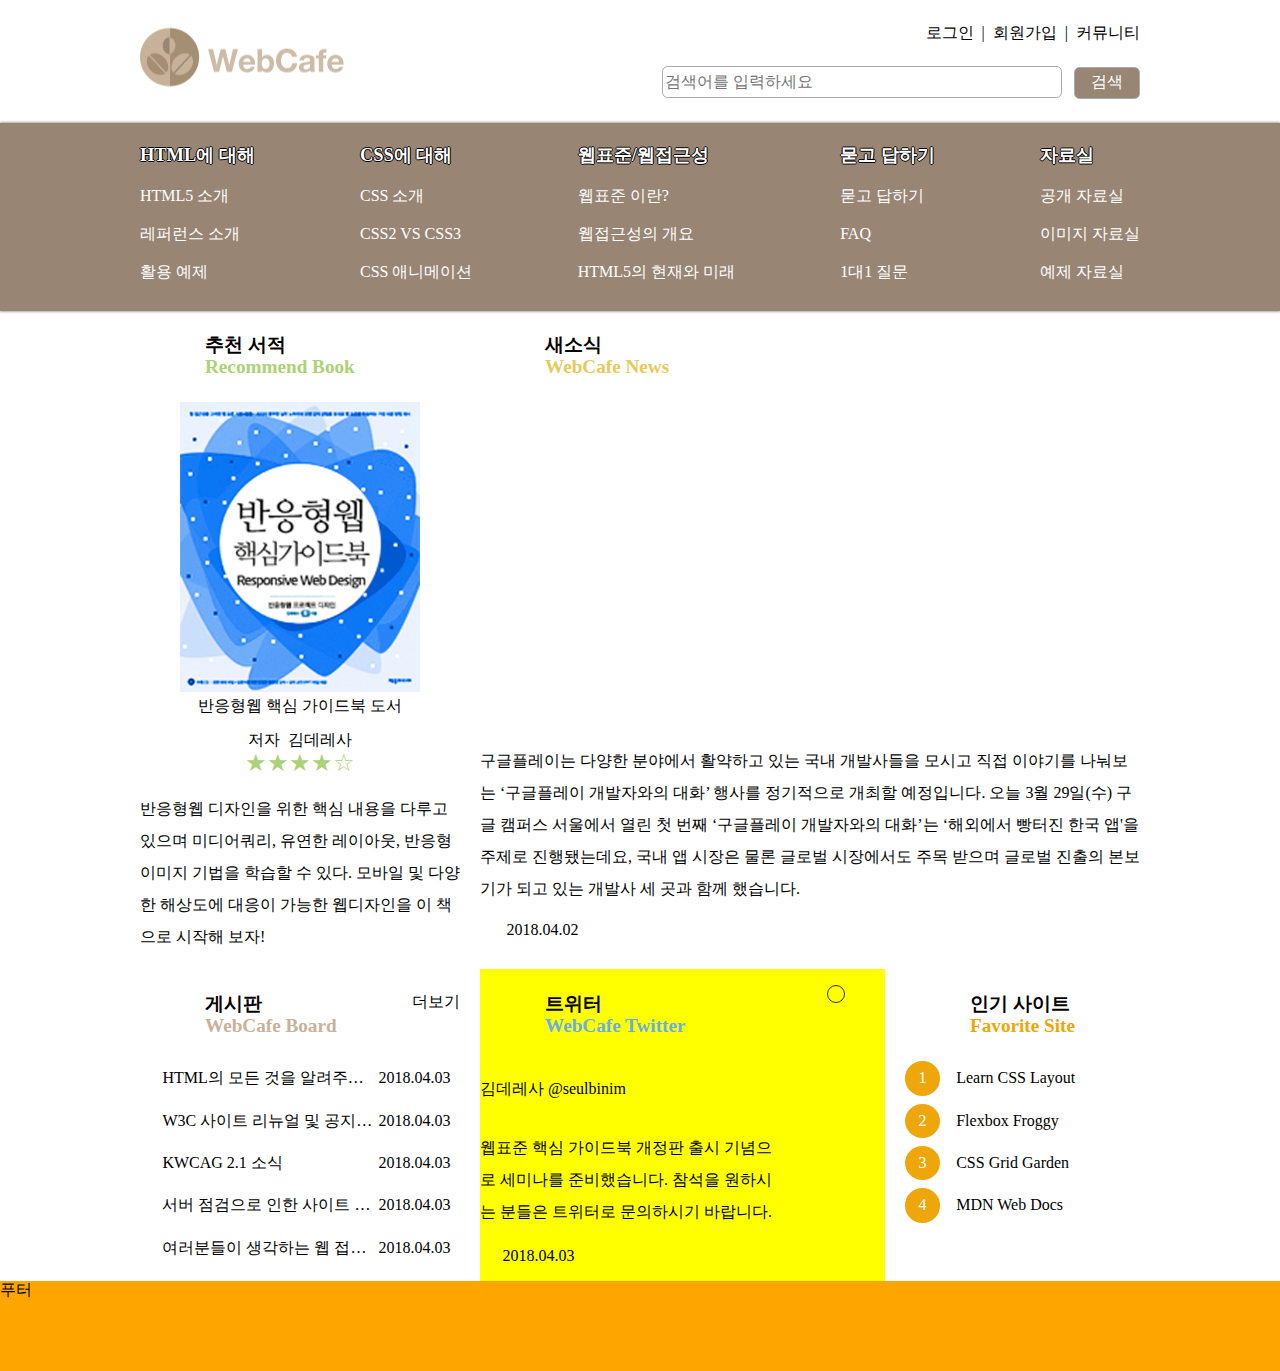
==== commit beb076c1: "반응형 웹페이지 공부" ====
--- a/index.html
+++ b/index.html
@@ -113,24 +113,129 @@
                     <span>새소식</span>
                     <span class="point">WebCafe News</span>
                 </h2>
+                <figure class="news-container">
+                    <!-- <video
+                      class="news-video responsive"
+                      poster="media/poster.jpg"
+                      controls
+                    >
+                      <source src="media/stories.mp4" type="video/mp4" />
+                      <track
+                        src="media/stories-en.vtt"
+                        kind="captions"
+                        srclang="en"
+                        label="English Caption"
+                      />
+                    </video> -->
+                    <div class="responsive-container responsive-iframe-169">
+                        <iframe aria-labelledby=video-subject" class="responsive-iframe"
+                            src="https://www.youtube.com/embed/iOw2oY4NZYI" allowfullscreen></iframe>
+                    </div>
+                    <figcaption id="video-subject" class="a11y-hidden">2013 ISU Figure Skating World Championship FS Kim
+                        Yuna Les Miserables (미국자막.ver)</figcaption>
+                </figure>
+                <p class="news-summary">
+                    구글플레이는 다양한 분야에서 활약하고 있는 국내 개발사들을 모시고
+                    직접 이야기를 나눠보는 ‘구글플레이 개발자와의 대화’ 행사를
+                    정기적으로 개최할 예정입니다. 오늘 3월 29일(수) 구글 캠퍼스 서울에서
+                    열린 첫 번째 ‘구글플레이 개발자와의 대화’는 ‘해외에서 빵터진 한국
+                    앱'을 주제로 진행됐는데요, 국내 앱 시장은 물론 글로벌 시장에서도
+                    주목 받으며 글로벌 진출의 본보기가 되고 있는 개발사 세 곳과 함께
+                    했습니다.
+                </p>
+                <time class="news-date icon-calendar" datetime="2018-04-02T14:37:23">
+                    2018.04.02
+                </time>
             </section>
             <section class="board col-m4 col-d4">
                 <h2 class="board-heading sprite">
                     <span>게시판</span>
                     <span class="point">WebCafe Board</span>
                 </h2>
+                <ul class="board-list">
+                    <li>
+                        <a href="#">HTML의 모든 것을 알려주마 샘플 활용법</a>
+                        <time datetime="2018-04-04T12:34:12">2018.04.03</time>
+                    </li>
+                    <li>
+                        <a href="#">W3C 사이트 리뉴얼 및 공지사항</a>
+                        <time datetime="2018-04-04T12:34:12">2018.04.03</time>
+                    </li>
+                    <li>
+                        <a href="#">KWCAG 2.1 소식</a>
+                        <time datetime="2018-04-04T12:34:12">2018.04.03</time>
+                    </li>
+                    <li>
+                        <a href="#">서버 점검으로 인한 사이트 이용안내 입니다.</a>
+                        <time datetime="2018-04-04T12:34:12">2018.04.03</time>
+                    </li>
+                    <li>
+                        <a href="#">여러분들이 생각하는 웹 접근성에 대해 이야기를 나누어 봅시다.</a>
+                        <time datetime="2018-04-04T12:34:12">2018.04.03</time>
+                    </li>
+                </ul>
+                <a href="#" class="board-more icon-plus" aria-labelledby="board">더보기</a>
             </section>
             <section class="favorite col-m4 col-d3">
                 <h2 class="favorite-heading sprite">
                     <span>인기 사이트</span>
                     <span class="point">Favorite Site</span>
                 </h2>
+                <ol class="favorite-list">
+                    <li>
+                      <a href="http://ko.learnlayout.com/" target="_blank"
+                        >Learn CSS Layout</a
+                      >
+                    </li>
+                    <li>
+                      <a href="http://flexboxfroggy.com/" target="_blank"
+                        >Flexbox Froggy</a
+                      >
+                    </li>
+                    <li>
+                      <a href="http://cssgridgarden.com/" target="_blank"
+                        >CSS Grid Garden</a
+                      >
+                    </li>
+                    <li>
+                      <a href="https://developer.mozilla.org/ko/" target="_blank"
+                        >MDN Web Docs</a
+                      >
+                    </li>
+                  </ol>
             </section>
             <article class="twitter col-m4 col-d5">
                 <h2 class="twitter-heading sprite">
                     <span>트위터</span>
                     <span class="point">WebCafe Twitter</span>
                 </h2>
+
+                <dl class="twitter-user-info">
+                    <dt class="a11y-hidden">사용자 이름</dt>
+                    <dd class="twitter-user-name">김데레사</dd>
+                    <dt class="a11y-hidden">사용자 아이디</dt>
+                    <dd class="twitter-user-id">
+                      <a href="http://twitter.com/seulbinim">@seulbinim</a>
+                    </dd>
+                  </dl>
+                  <figure class="twitter-profile">
+                    <img
+                      src="images/seulbinim.jpg"
+                      alt=""
+                      class="twitter-thumbnail responsive"
+                    />
+                    <figcaption class="a11y-hidden">사용자 프로필</figcaption>
+                  </figure>
+                  <p class="twitter-summary">
+                    웹표준 핵심 가이드북 개정판 출시 기념으로 세미나를 준비했습니다.
+                    참석을 원하시는 분들은 트위터로 문의하시기 바랍니다.
+                  </p>
+                  <time
+                    class="twitter-date icon-calendar"
+                    datetime="2018-04-03T16:09:28"
+                    >2018.04.03</time
+                  >
+
             </article>
         </main>
         <footer class="footer">푸터</footer>
--- a/css/style.css
+++ b/css/style.css
@@ -55,19 +55,27 @@
   max-width: 100%;
   height: auto;
 }
+.responsive-container{
+  position: relative;
+  width: 100%;
+  height: 0 !important;
+}
+.responsive-iframe{
+  position: absolute;
+  top:0;
+  left:0;
+  width: 100%;
+  height: 100%;
+  border: 0 none;
+}
+.responsive-iframe-43{
+  padding-top: 75%;
+}
+.responsive-iframe-169{
+  padding-top: 56.25%;
+}
 /* All Device */
-.news{
-  background: goldenrod;
-}
-.board{
-  background: teal;
-}
-.favorite{
-  background: hotpink;
-}
-.twitter{
-  background: aqua;
-}
+
 .footer{
   background: orange;
   height: 10vh;
@@ -144,6 +152,73 @@
 [class$="summary"]{
   line-height: 2;
 }
+/* All board */
+.board{
+  position: relative;
+}
+.board-list li{
+  display: flex;
+  margin: .5em 0;
+  align-items: center;
+}
+.board-list a{
+  width: calc(100% - 6.5em);
+  white-space: nowrap;
+  overflow: hidden;
+  text-overflow: ellipsis;
+  padding: 0.5em 0;
+}
+.board-more{
+  position: absolute;
+  top: 1em;
+  right: 0;
+  padding: 0.5em 0;
+}
+/* All favorite */
+.favorite-list{
+  counter-reset: initial;
+}
+.favorite-list li{
+  counter-increment: number;
+  margin: 0.5em 0;
+  display: flex;
+  align-items: center;
+}
+.favorite-list li::before{
+  content: counter(number);
+  padding: 0.5em 0.85em;
+  background: var(--point4);
+  border-radius: 50%;
+  margin-right: 1em;
+  color: #fff;
+}
+.favorite-list a{
+  padding: 0.5em 0;
+}
+/* All twitter */
+.twitter{
+  background: yellow;
+  display: grid;
+  grid-template-columns: 2fr 2fr 1fr;
+  grid-auto-rows: minmax(2em, auto);
+}
+.twitter-heading, .twitter-user-info, .twitter-summary{
+  grid-column: 1/3;
+}
+.twitter-user-name, .twitter-user-id{
+  display: inline-block;
+  margin: 0;
+}
+.twitter-profile{
+  grid-column: 3/4;
+  grid-row: 1/5;
+}
+.twitter-thumbnail{
+  border: 1px solid #32302e;
+  padding: 0.5em;
+  border-radius: 50%;
+}
+
 /* Mobile Device */
 @media screen and (max-width: 62.5em){
   /* mobile grid */
@@ -398,4 +473,7 @@
   .main{
     justify-content: space-between;
   }
+  .favorite{
+    order: 1;
+  }
 }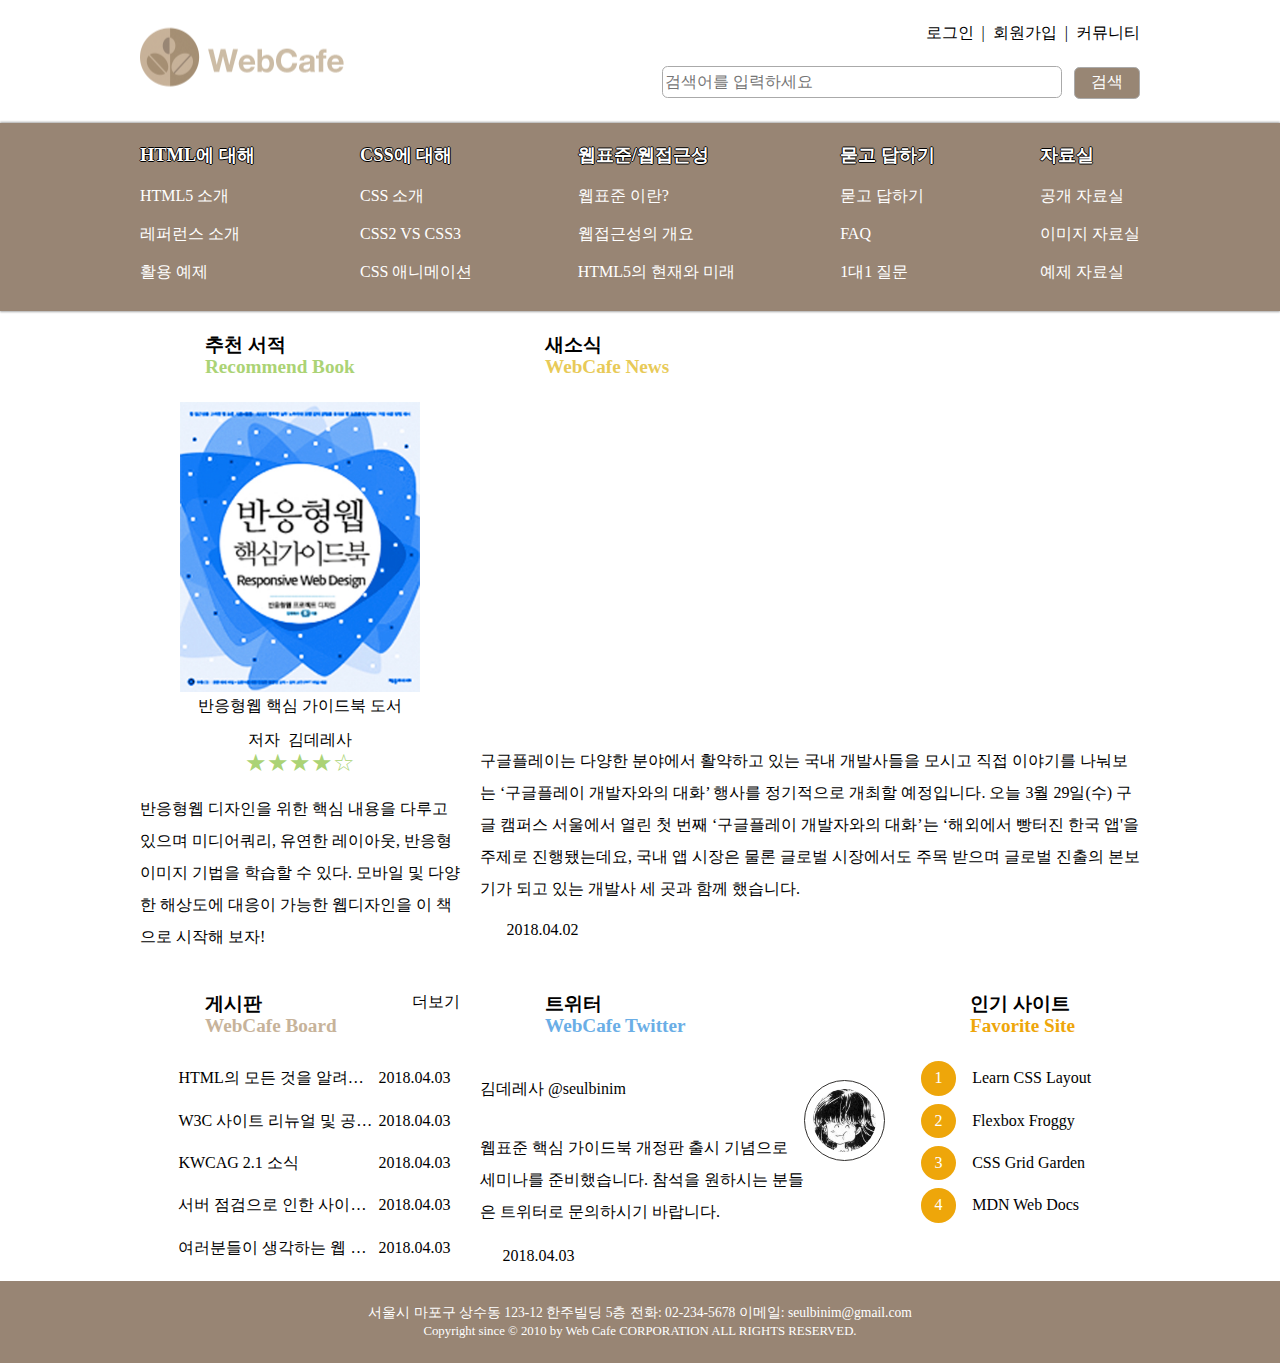
==== commit a9b2e62c: "반응형 웹 디자인 완성" ====
--- a/index.html
+++ b/index.html
@@ -238,7 +238,23 @@
 
             </article>
         </main>
-        <footer class="footer">푸터</footer>
+        <footer class="footer">
+
+            <address class="address">
+                <span>서울시 마포구 상수동 123-12 한주빌딩 5층</span>
+                <span>전화: <a href="tel:022345678">02-234-5678</a></span>
+                <span
+                  >이메일:
+                  <a href="mailto:seulbinim@gmail.com?subject=문의사항"
+                    >seulbinim@gmail.com</a
+                  ></span
+                >
+              </address>
+              <small class="copyright">
+                Copyright since &copy; 2010 by Web Cafe CORPORATION ALL RIGHTS
+                RESERVED.
+              </small>
+        </footer>
     </div>
 </body>
 
--- a/css/style.css
+++ b/css/style.css
@@ -74,12 +74,6 @@
 .responsive-iframe-169{
   padding-top: 56.25%;
 }
-/* All Device */
-
-.footer{
-  background: orange;
-  height: 10vh;
-}
 /* All Search */
 .search{
   text-align: right;
@@ -91,11 +85,19 @@
   margin-right: 0.5em;
 }
 /* All main content */
+
+
 .sprite{
   background: url(./images/sprite_main.png) no-repeat;
   height: 60px;
   padding-left: 65px;
 }
+
+.main{
+  width: 100%;
+  
+}
+
 .main [class*="heading"]{
   font-size: 1.2em;
   display: flex;
@@ -156,6 +158,11 @@
 .board{
   position: relative;
 }
+
+.board-list{
+  margin-left:1em;
+}
+
 .board-list li{
   display: flex;
   margin: .5em 0;
@@ -177,6 +184,7 @@
 /* All favorite */
 .favorite-list{
   counter-reset: initial;
+  margin-left: 1em;
 }
 .favorite-list li{
   counter-increment: number;
@@ -197,7 +205,6 @@
 }
 /* All twitter */
 .twitter{
-  background: yellow;
   display: grid;
   grid-template-columns: 2fr 2fr 1fr;
   grid-auto-rows: minmax(2em, auto);
@@ -211,16 +218,27 @@
 }
 .twitter-profile{
   grid-column: 3/4;
-  grid-row: 1/5;
+  grid-row: 2/5;
+  margin-left: 0;
+  margin-right: 0;
 }
 .twitter-thumbnail{
   border: 1px solid #32302e;
   padding: 0.5em;
   border-radius: 50%;
 }
-
+/* All footer */
+.footer{
+  background: #988574;
+  color: #fff;
+  padding: 1.5em;
+}
+.address{
+  font-style: normal;
+  font-size: 0.85em;
+}
 /* Mobile Device */
-@media screen and (max-width: 62.5em){
+@media screen and (min-width: 1px) and (max-width: 62.5em){
   /* mobile grid */
   .col-m1{
     width: 20%;
@@ -373,7 +391,28 @@
     display: block;
   }
 
-}
+  /* mobile main */
+  .main{
+    padding: 0 20px;
+  }
+
+  /* Mobile footer */
+  .footer{
+    padding-left: 20px;
+    padding-right: 20px;
+  }
+  .address span{
+    display: block;
+    margin-bottom: 0.5em;
+  }
+}
+
+@media screen and (min-width: 37.5em) and (max-width: 62.5em){
+  .favorite, .twitter{
+    width: 50%;
+  }
+}
+
 /* Desktop Device */
 @media screen and (min-width: 62.5em){
   /* Desktop grid */
@@ -476,4 +515,8 @@
   .favorite{
     order: 1;
   }
+  /* Desktop footer */
+  .footer{
+    text-align: center;
+  }
 }